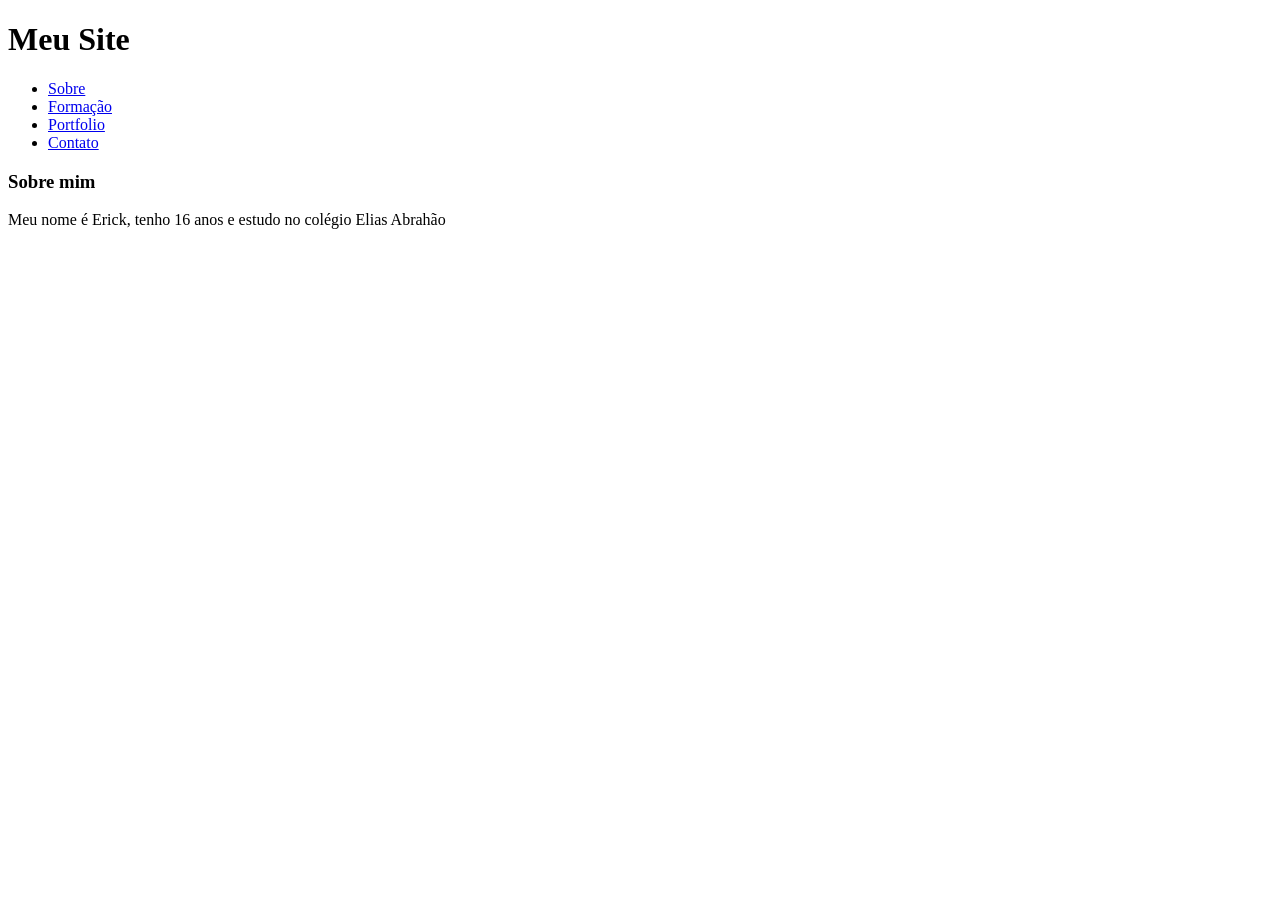
==== index.html @ 364dfc91 "Create index.html" ====
<!DOCTYPE html>
<html lang="en">
<head>
    <meta charset="UTF-8">
    <meta name="viewport" content="width=device-width, initial-scale=1.0">
    <title>Document</title>
    <link rel="stylesheet" href="style.css">
</head>
<body>

    <h1>Meu Site</h1>
    

    <nav class="navbar">
        <ul>
            <li><a href="index.html">Sobre</a></li>
            <li><a href="form.html">Formação</a></li>
            <li><a href="port.html">Portfolio</a></li>
            <li><a href="conta.html">Contato</a></li>
        </ul>
    </nav>

        <main>
            <h3>Sobre mim</h3>
            <p>Meu nome é Erick, tenho 16 anos e estudo no colégio Elias Abrahão </p>

        </main>

</body>
</html>
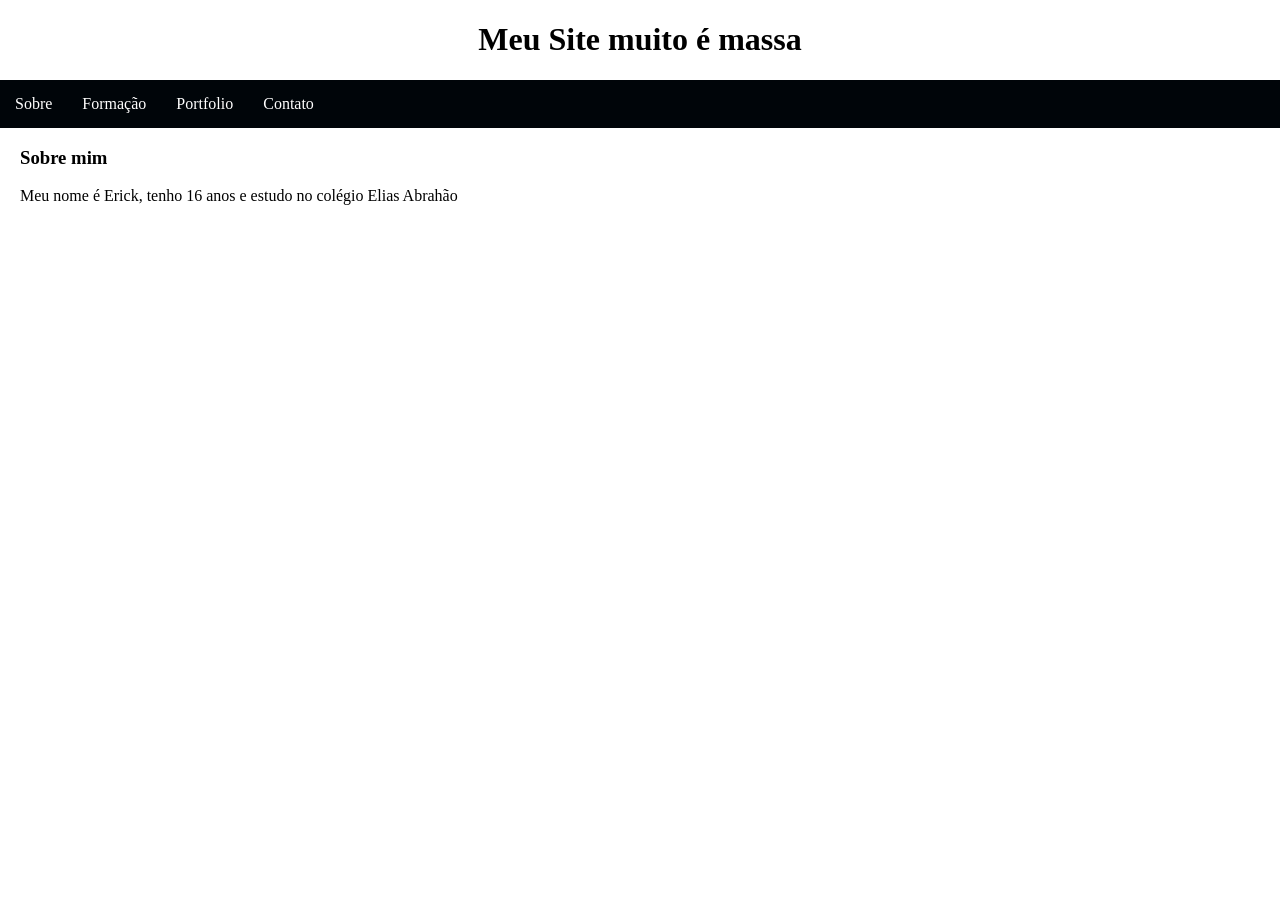
==== commit 21c6d7f2: "Update index.html" ====
--- a/index.html
+++ b/index.html
@@ -4,12 +4,12 @@
 <head>
     <meta charset="UTF-8">
     <meta name="viewport" content="width=device-width, initial-scale=1.0">
-    <title>Document</title>
+    <title>Portfólio do Erick :)</title>
     <link rel="stylesheet" href="style.css">
 </head>
 <body>
 
-    <h1>Meu Site</h1>
+    <h1>Meu Site muito é massa</h1>
     
 
     <nav class="navbar">
--- a/style.css
+++ b/style.css
@@ -0,0 +1,34 @@
+body{
+    margin: 0px;
+}
+main{
+    margin-left: 20px ;
+    margin-right: 20px;
+}
+
+h1{
+    text-align: center;
+
+}
+.navbar ul{
+        list-style-type: none;
+        background-color: rgb(0, 5, 9);
+        padding: 0px;
+        margin: 0px;
+        overflow: hidden;
+}
+.navbar a{
+    color: white;
+    text-decoration: none;
+    padding: 15px;
+    display: block;
+    text-align: center;
+}
+.navbar a:hover{
+    background-color: black hsl(0, 0%, 10%);
+
+}
+.navbar li{
+    float: left;
+
+}
